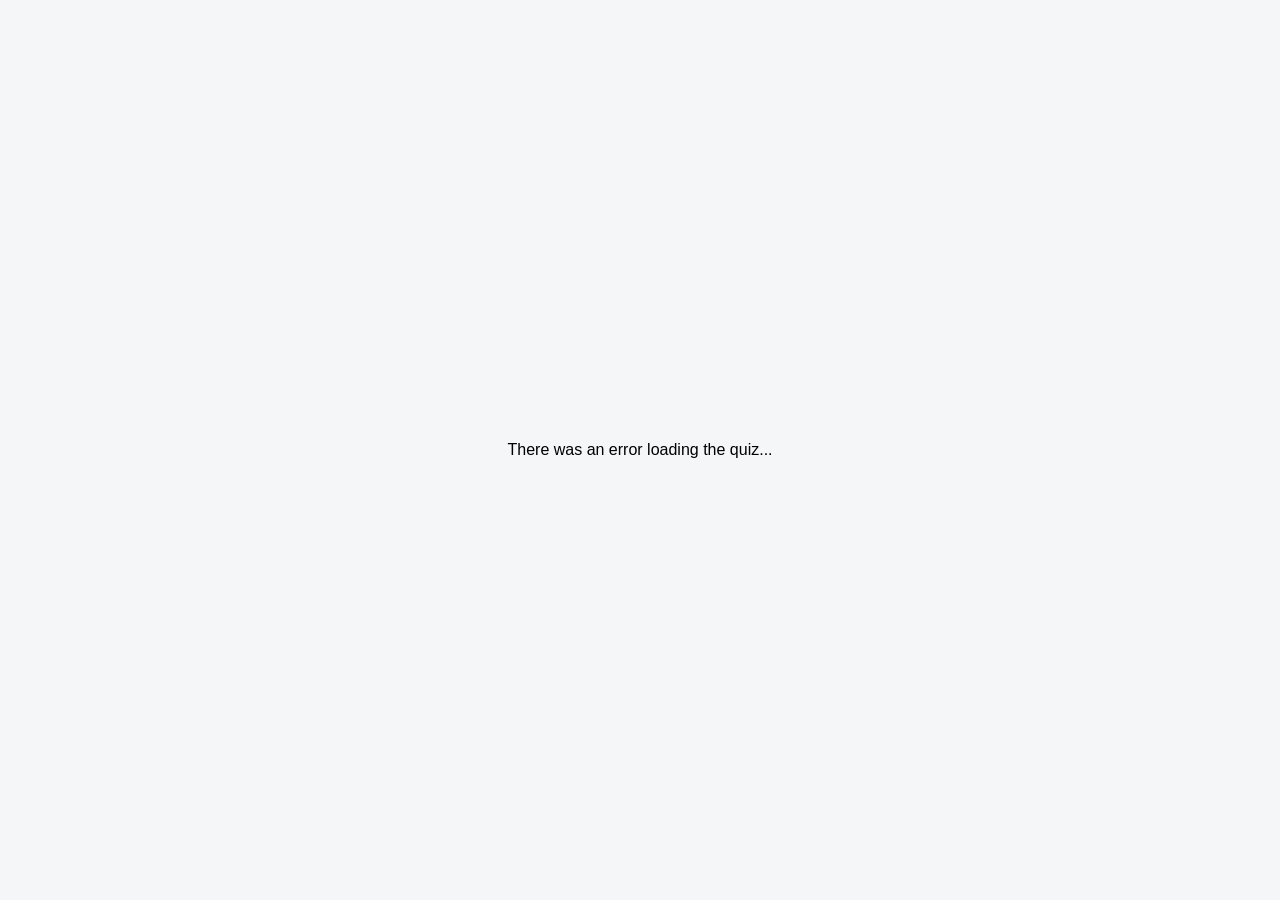
==== quiz-app/index.html @ 0b672d31 "added initial project files" ====
<!DOCTYPE html>
<html lang="en">
<head>
    <meta charset="UTF-8">
    <meta name="viewport" content="width=device-width, initial-scale=1.0">
    <title>Geography Quiz</title>
    <link rel="stylesheet" href="styles.css">
</head>
<body>

    <div class="quiz-container">

        <h1>🗺️ Hello, Geo Nerd</h1>
        <p class="subtitle">Choose the correct capital.</p>

        <div class="score">
            Score: <span id="score">0</span>
        </div>

        <div class="quiz-card">

            <h2 id="question">
                What's the capital of <span class="country">India?</span>
            </h2>

            <div id="answers" class="answers"></div>

        </div>

        <button id="next-btn">Next Question</button>

    </div>

    <script src="script.js"></script>
</body>
</html>
---- quiz-app/styles.css ----
* {
    margin: 0;
    padding: 0;
    box-sizing: border-box;
    font-family: Arial, Helvetica, sans-serif;
}

body {
    background: #f4f6f8;
    display: flex;
    justify-content: center;
    align-items: center;
    min-height: 100vh;
}

.container {
    width: 420px;
    background: white;
    padding: 30px;
    border-radius: 12px;
    box-shadow: 0 10px 25px rgba(0,0,0,0.08);
    text-align: center;
}

h1 {
    margin-bottom: 8px;
}

.subtitle {
    color: #666;
    margin-bottom: 25px;
}

.score {
    font-weight: bold;
    margin-bottom: 20px;
}

.quiz-card {
    margin-bottom: 20px;
}

#question {
    margin-bottom: 20px;
    min-height: 60px;
}

.answers {
    display: flex;
    flex-direction: column;
    gap: 12px;
}

.option {
    padding: 12px;
    border: 1px solid #ddd;
    border-radius: 8px;
    background: white;
    cursor: pointer;
    transition: 0.2s;
    font-size: 16px;
}

.option:hover {
    background: #f1f1f1;
}

.option.correct {
    background: #c8f7c5;
    border-color: #2ecc71;
}

.option.wrong {
    background: #ffd6d6;
    border-color: #e74c3c;
}

#next-btn {
    margin-top: 20px;
    padding: 12px 24px;
    border: none;
    border-radius: 8px;
    background: #2563eb;
    color: white;
    font-size: 16px;
    cursor: pointer;
}

#next-btn:hover {
    background: #1d4ed8;
}
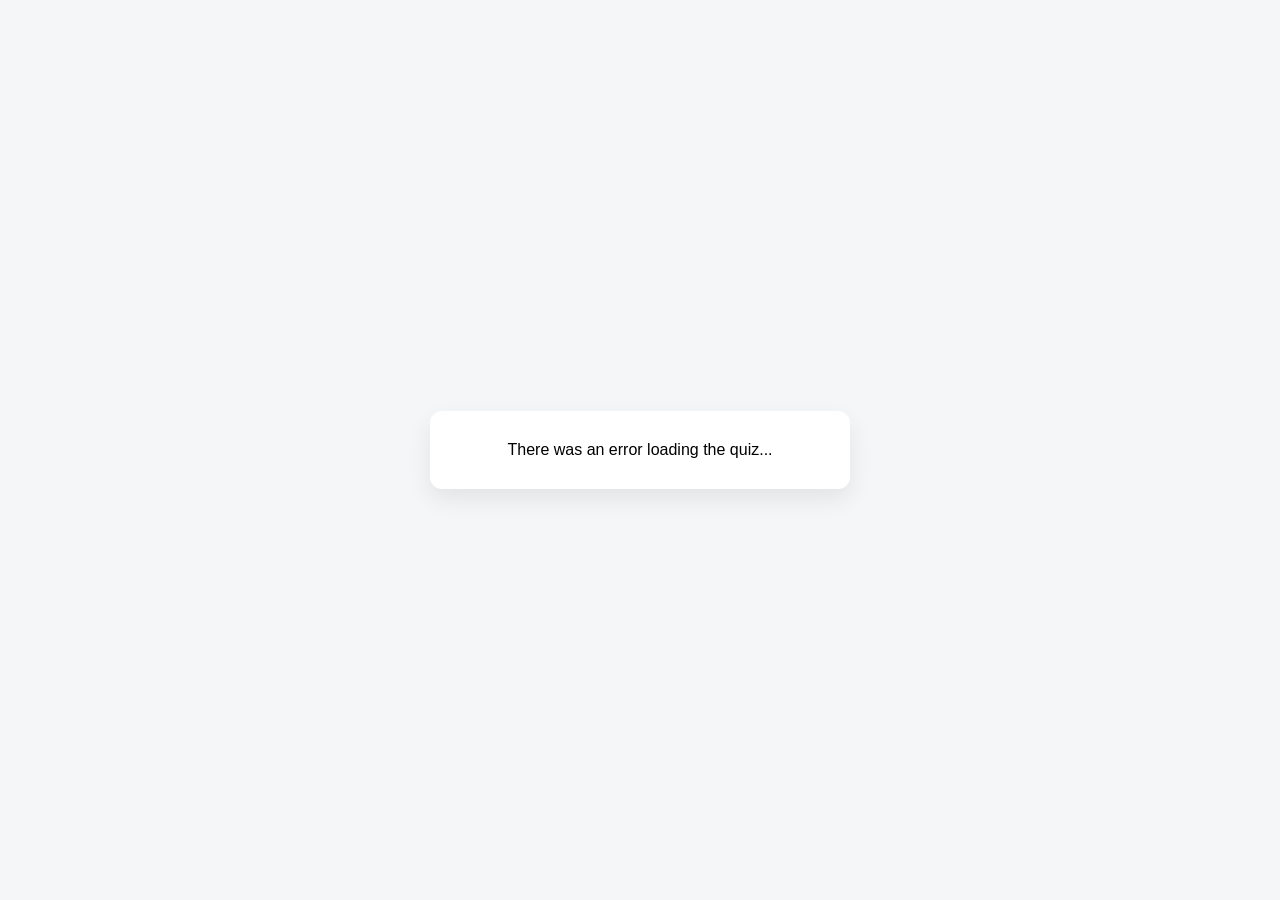
==== commit 3c99b006: "fixed some bugs" ====
--- a/quiz-app/index.html
+++ b/quiz-app/index.html
@@ -14,8 +14,9 @@
         <p class="subtitle">Choose the correct capital.</p>
 
         <div class="score">
-            Score: <span id="score">0</span>
+            Score: <span id="score">0</span>    
         </div>
+        <p id="result"></p>
 
         <div class="quiz-card">
 
@@ -26,7 +27,7 @@
             <div id="answers" class="answers"></div>
 
         </div>
-
+        <!-- <button id="check-ans" class="btn">Check Answer</button> -->
         <button id="next-btn">Next Question</button>
 
     </div>
--- a/quiz-app/styles.css
+++ b/quiz-app/styles.css
@@ -13,7 +13,7 @@
     min-height: 100vh;
 }
 
-.container {
+.quiz-container {
     width: 420px;
     background: white;
     padding: 30px;
@@ -31,7 +31,7 @@
     margin-bottom: 25px;
 }
 
-.score {
+.score .result{
     font-weight: bold;
     margin-bottom: 20px;
 }
